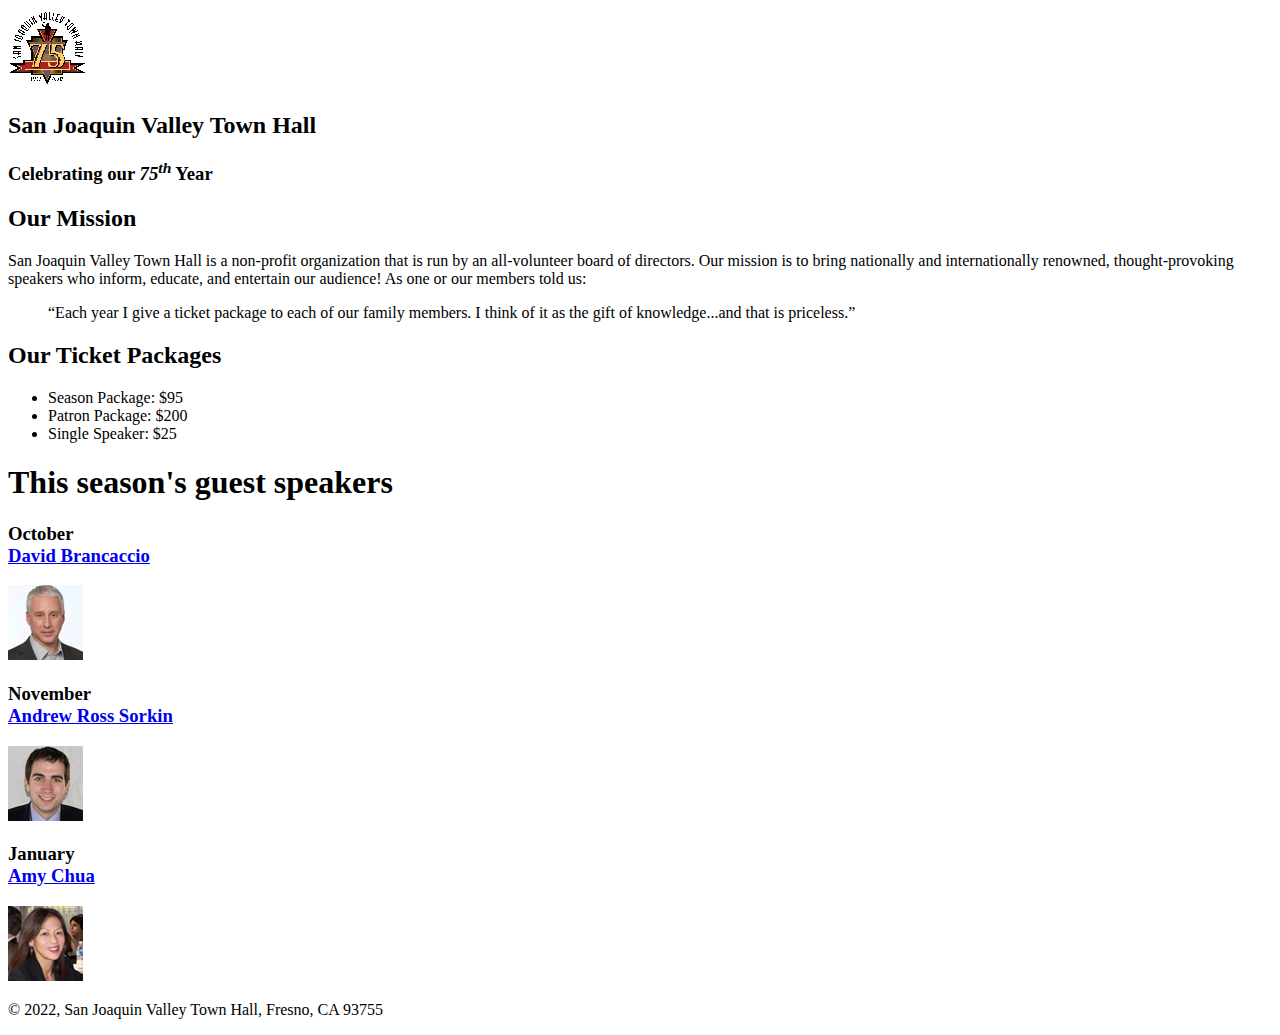
==== index.html @ b1b5c621 "Update and rename c4_index.html to index.html" ====
<!DOCTYPE html>
<html lang="en">

<head>
	<meta charset="utf-8">
	<title>San Joaquin Valley Town Hall</title>
	<link rel="shortcut icon" href="images/favicon.ico">
	<link rel="stylesheet" href="c4_main.css">
</head>

<body>
	<header>
		<img src="images/town_hall_logo.gif" alt="Town Hall logo" height="80">
		<h2>San Joaquin Valley Town Hall</h2>
		<h3>Celebrating our <em class="shadow">75<sup>th</sup></em> Year</h3>
	</header>
	<main>
		<h2>Our Mission</h2>
		<p>San Joaquin Valley Town Hall is a non-profit organization that is run by an 
			all-volunteer board of directors. Our mission is to bring nationally and 
			internationally renowned, thought-provoking speakers who inform, educate, 
			and entertain our audience! As one or our members told us:</p>
		<blockquote>&ldquo;Each year I give a ticket package to each of our family members. 
			I think of it as the gift of knowledge...and that is priceless.&rdquo;</blockquote>

		<h2>Our Ticket Packages</h2>
		<ul>
			<li>Season Package: $95</li>
			<li>Patron Package: $200</li>
			<li>Single Speaker: $25</li>
		</ul>

		<h1>This season's guest speakers</h1>
		<h3>October<br><a href="speakers/brancaccio.html">David Brancaccio</a></h3>
		<img src="images/brancaccio75.jpg" alt="David Brancaccio photo">
		<h3>November<br><a href="speakers/sorkin.html">Andrew Ross Sorkin</a></h3>
		<img src="images/sorkin75.jpg" alt="Andrew Ross Sorkin photo">
		<h3>January<br><a href="speakers/chua.html">Amy Chua</a></h3>
		<img src="images/chua75.jpg" alt="Amy Chua photo">
	</main>
	<footer>
		<p>&copy; 2022, San Joaquin Valley Town Hall, Fresno, CA 93755</p>
	</footer>
</body>
</html>
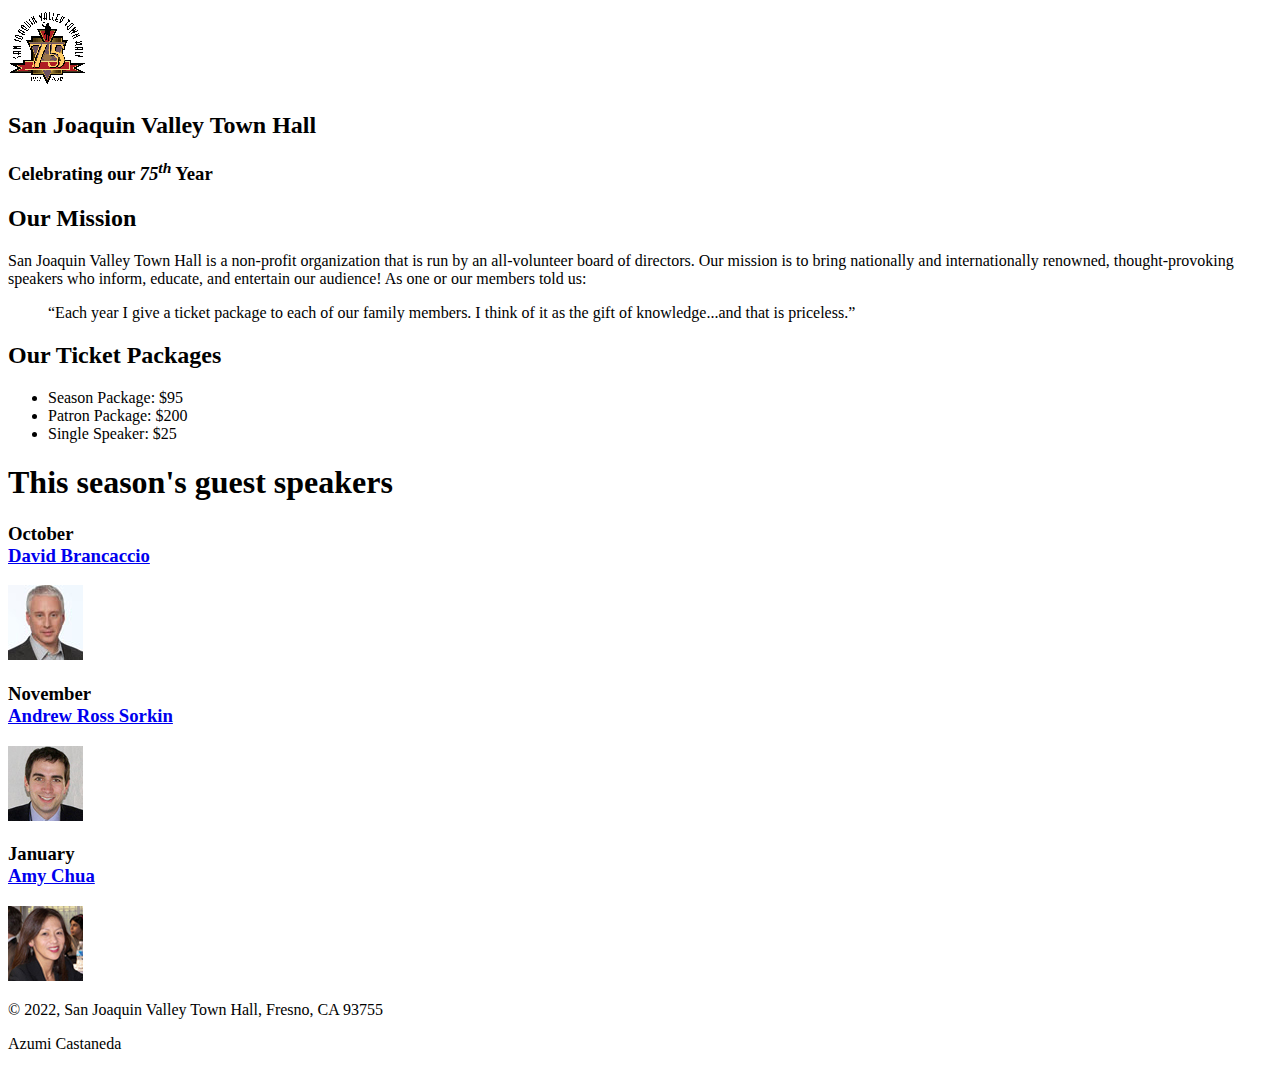
==== commit 9023273b: "Update index.html" ====
--- a/index.html
+++ b/index.html
@@ -40,6 +40,7 @@
 	</main>
 	<footer>
 		<p>&copy; 2022, San Joaquin Valley Town Hall, Fresno, CA 93755</p>
+		<p>Azumi Castaneda</p>
 	</footer>
 </body>
 </html>
